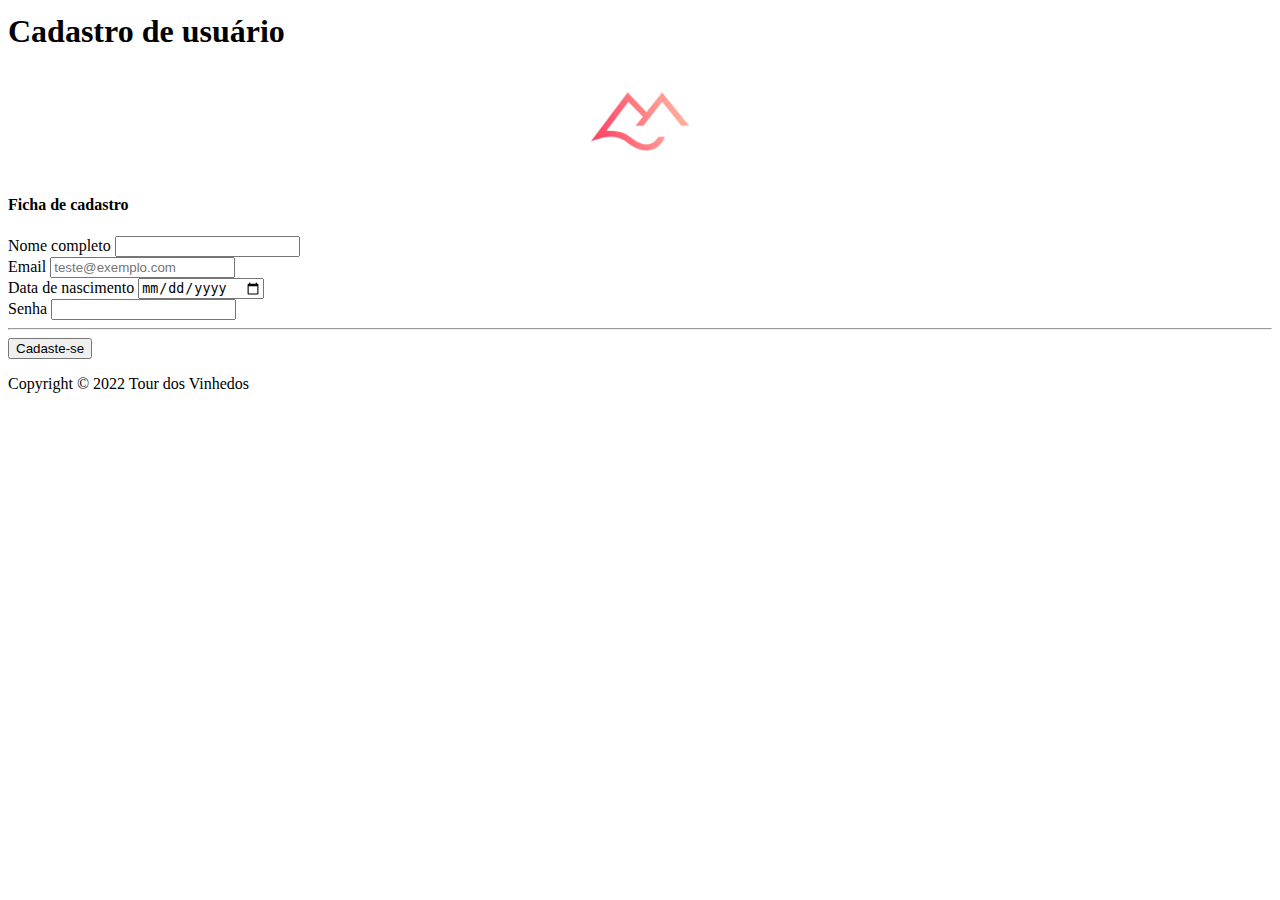
==== Frontend/cadastro/cadastro.html @ ada4d4ed "Add files via upload" ====
<!doctype html>
<html lang="pt-br">
  <head>
    <meta charset="utf-8">
    <meta name="viewport" content="width=device-width, initial-scale=1">
    <title>Tour dos vinhedos</title>
    <link rel="icon" href="../../images/tourvinhedos-icon.ico">
    <link href="https://cdn.jsdelivr.net/npm/bootstrap@5.2.3/dist/css/bootstrap.min.css" rel="stylesheet" integrity="sha384-rbsA2VBKQhggwzxH7pPCaAqO46MgnOM80zW1RWuH61DGLwZJEdK2Kadq2F9CUG65" crossorigin="anonymous">
    <link href="cadastroCss.css" rel="stylesheet">
  </head>
  <body class="bg-light">
    <header class="container"> 
      <h1>Cadastro de usuário</h1>
      <div class="div_logo">
        <img class="mb-4 img_logo" src="../../images/tourvinhedos-logo.png" alt="" width="100">
      </div>
  </header>
    <main class = "container">
      <div>
        <h4 class="mb-3">Ficha de cadastro</h4>
            <form>
              <div class="row g-3">
                <div class="col-sm-6">
                  <label for="firstName" class="form-label">Nome completo</label>
                  <input type="text" class="form-control" id="Name" placeholder="" value="" required>
                </div>
    
        
                <div class="col-sm-6">
                  <label for="email" class="form-label">Email <span class="text-muted"></label>
                  <input type="email" class="form-control" id="email" placeholder="teste@exemplo.com" required>
                </div>
                
                <div class="col-sm-6">
                    <label for="address" class="form-label">Data de nascimento</label>
                    <input type="date" class="form-control" id="date" required>
                </div>

                <div>
                    <label for="address" class="form-label">Senha</label>
                    <input type="password" class="form-control" id="address" required>
                  </div>
    
              <hr class="my-4">

              <button class="w-100 btn btn-primary btn-lg" type="submit">Cadaste-se</button>
            </form>
          </div>
        </div>
      </main>
    
      <footer class="my-5 pt-5 text-muted text-center text-small">
        <p class="mb-1">Copyright © 2022 Tour dos Vinhedos</p>
        
      </footer>
       
      </body>
</html>
---- Frontend/cadastro/cadastroCss.css ----
h1{ 
    margin-top: 1%;
}

.div_logo{ 
    text-align: center;
}
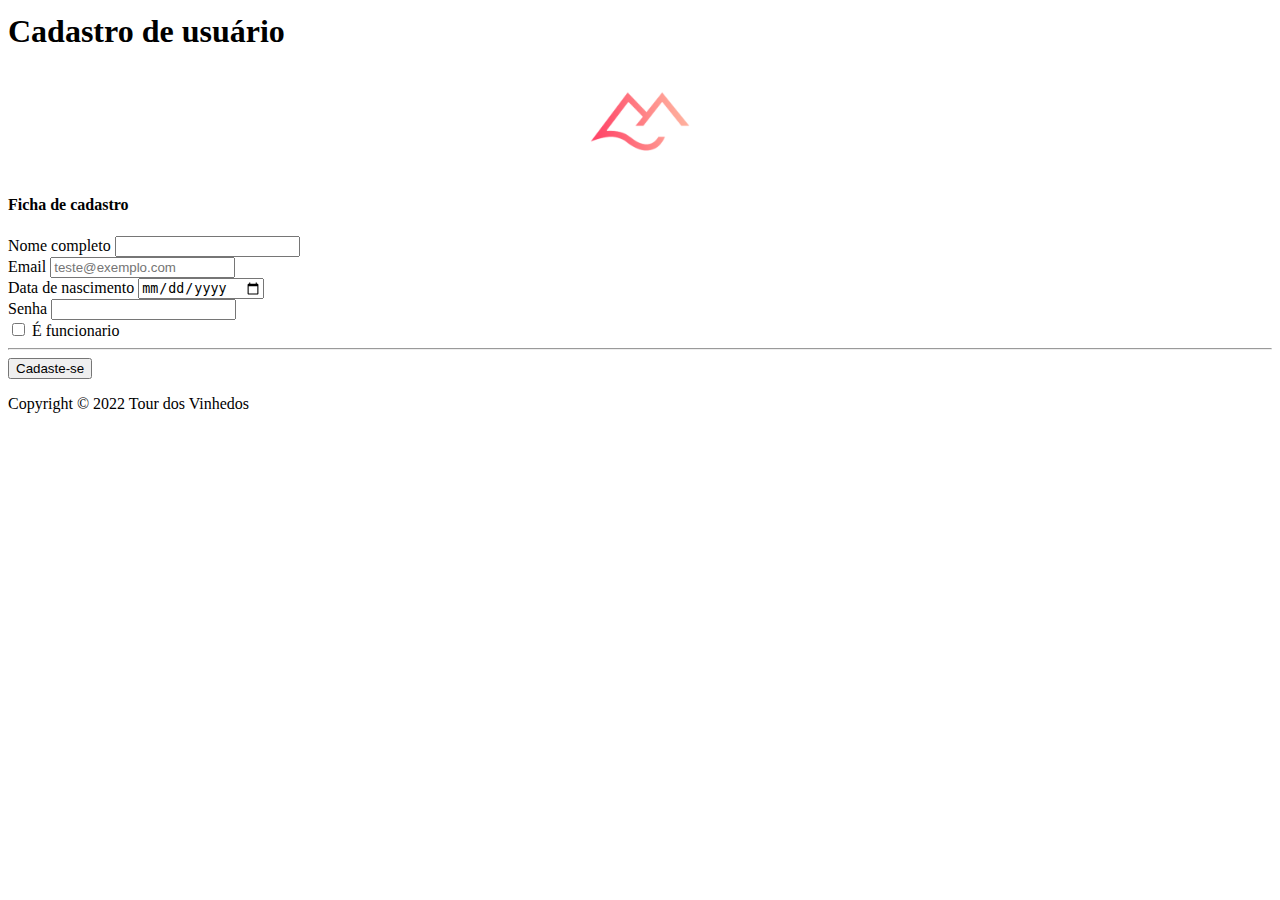
==== commit 962474fb: "Add files via upload" ====
--- a/Frontend/cadastro/cadastro.html
+++ b/Frontend/cadastro/cadastro.html
@@ -40,7 +40,12 @@
                     <label for="address" class="form-label">Senha</label>
                     <input type="password" class="form-control" id="address" required>
                   </div>
-    
+                 
+                  <div>
+                    <input type="checkbox" id="e_funcionario" name="e_funcionario">
+                    <label for="e_funcionario">É funcionario</label>
+                  </div>
+
               <hr class="my-4">
 
               <button class="w-100 btn btn-primary btn-lg" type="submit">Cadaste-se</button>
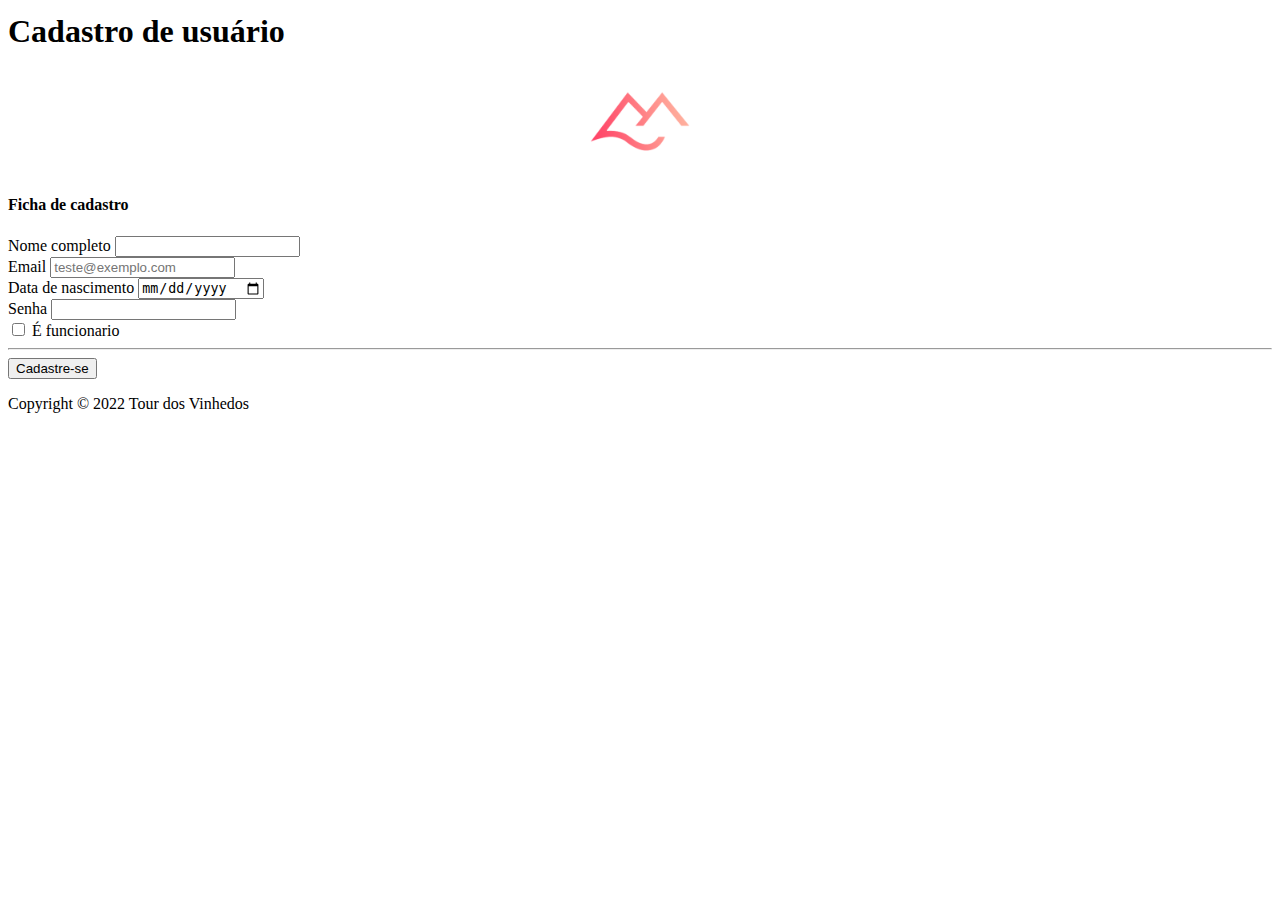
==== commit 1b984980: "Adiciona o envio de dados do cadastro via ajax para o backend" ====
--- a/Frontend/cadastro/cadastro.html
+++ b/Frontend/cadastro/cadastro.html
@@ -18,27 +18,27 @@
     <main class = "container">
       <div>
         <h4 class="mb-3">Ficha de cadastro</h4>
-            <form>
+            <form id="formCadastro">
               <div class="row g-3">
                 <div class="col-sm-6">
                   <label for="firstName" class="form-label">Nome completo</label>
-                  <input type="text" class="form-control" id="Name" placeholder="" value="" required>
+                  <input type="text" id="nome" class="form-control" id="Name" placeholder="" value="" required>
                 </div>
     
         
                 <div class="col-sm-6">
                   <label for="email" class="form-label">Email <span class="text-muted"></label>
-                  <input type="email" class="form-control" id="email" placeholder="teste@exemplo.com" required>
+                  <input type="email" id="email" class="form-control" id="email" placeholder="teste@exemplo.com" required>
                 </div>
                 
                 <div class="col-sm-6">
                     <label for="address" class="form-label">Data de nascimento</label>
-                    <input type="date" class="form-control" id="date" required>
+                    <input type="date" id="dataNasc" class="form-control" id="date" required>
                 </div>
 
                 <div>
                     <label for="address" class="form-label">Senha</label>
-                    <input type="password" class="form-control" id="address" required>
+                    <input type="password" id="password" class="form-control" id="address" required>
                   </div>
                  
                   <div>
@@ -48,7 +48,7 @@
 
               <hr class="my-4">
 
-              <button class="w-100 btn btn-primary btn-lg" type="submit">Cadaste-se</button>
+              <button class="w-100 btn btn-primary btn-lg" type="submit">Cadastre-se</button>
             </form>
           </div>
         </div>
@@ -56,8 +56,8 @@
     
       <footer class="my-5 pt-5 text-muted text-center text-small">
         <p class="mb-1">Copyright © 2022 Tour dos Vinhedos</p>
-        
       </footer>
-       
+        <script src="https://ajax.googleapis.com/ajax/libs/jquery/3.1.0/jquery.min.js"></script>
+        <script type="text/javascript" src="cadastro.js"></script>
       </body>
 </html>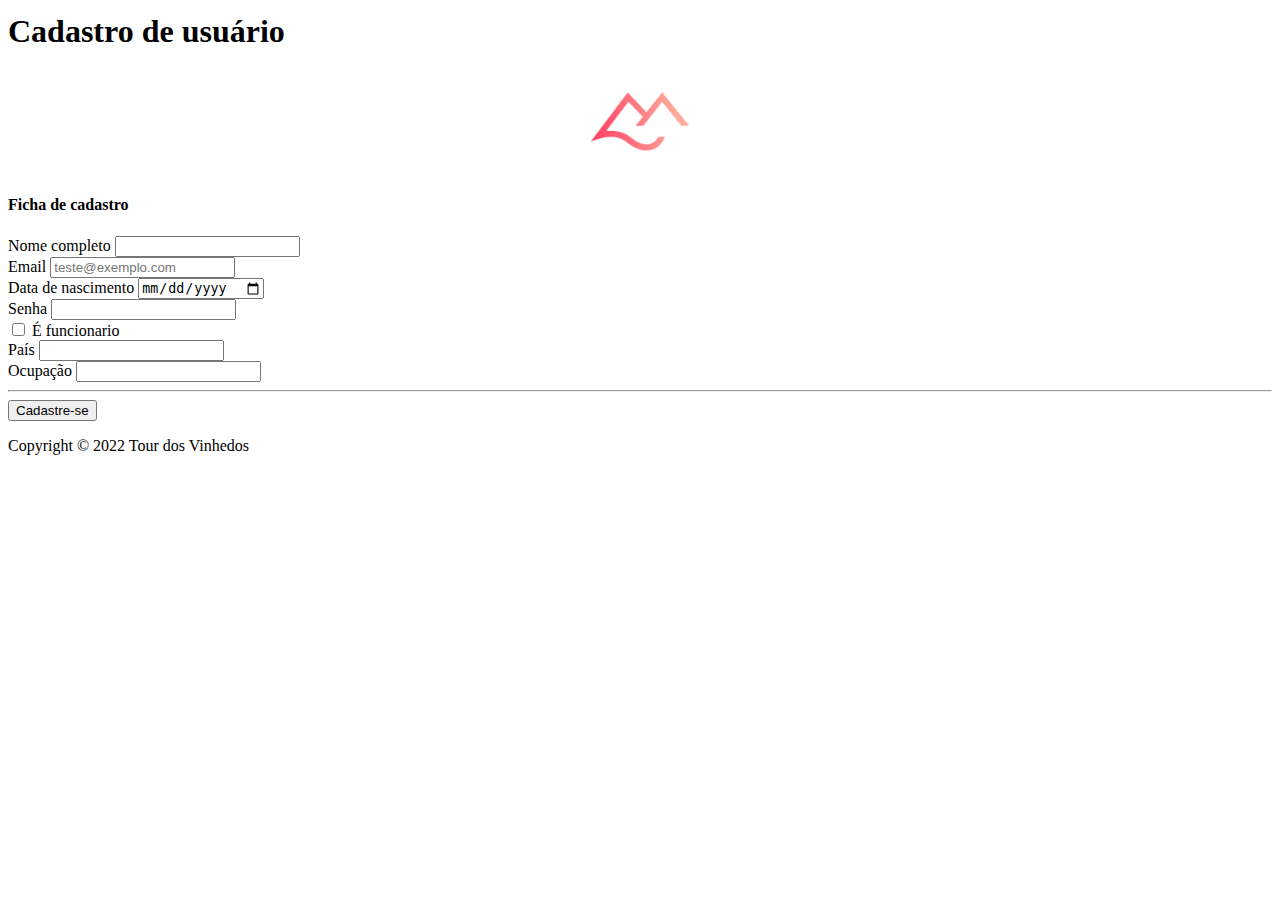
==== commit 0b6293cf: "backend login * signup" ====
--- a/Frontend/cadastro/cadastro.html
+++ b/Frontend/cadastro/cadastro.html
@@ -18,7 +18,7 @@
     <main class = "container">
       <div>
         <h4 class="mb-3">Ficha de cadastro</h4>
-            <form id="formCadastro">
+            <form id="formCadastro" onsubmit="return false;">
               <div class="row g-3">
                 <div class="col-sm-6">
                   <label for="firstName" class="form-label">Nome completo</label>
@@ -46,6 +46,16 @@
                     <label for="e_funcionario">É funcionario</label>
                   </div>
 
+                  <div class="col-sm-6">
+                    <label for="country" class="form-label">País</label>
+                    <input type="text" id="country" class="form-control"  placeholder="" value="" required>
+                  </div>
+
+                  <div class="col-sm-6">
+                    <label for="job" class="form-label">Ocupação</label>
+                    <input type="text" id="job" class="form-control" placeholder="" value="" required>
+                  </div>
+
               <hr class="my-4">
 
               <button class="w-100 btn btn-primary btn-lg" type="submit">Cadastre-se</button>
